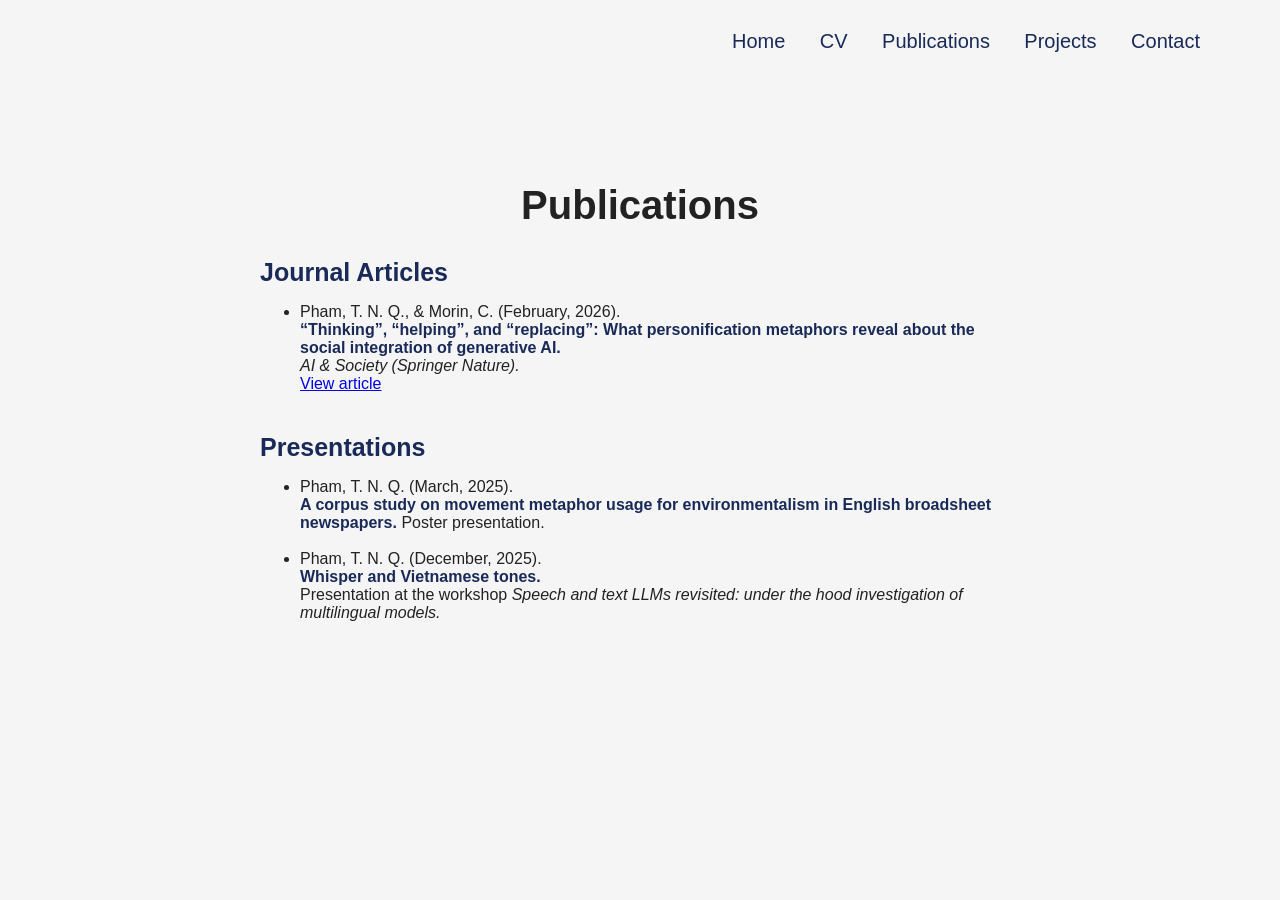
==== publications.html @ 210368b8 "initial commit portfolio website" ====
<!DOCTYPE html>
<html lang="en">
<head>
    <meta charset="UTF-8">
    <meta name="viewport" content="width=device-width, initial-scale=1.0">
    <title>Quyen Pham | Publications</title>
    <link rel="stylesheet" href="style.css">
</head>

<body>

    <nav class="site-nav">
        <ul>
            <li><a href="index.html">Home</a></li>
            <li><a href="cv.html">CV</a></li>
            <li><a href="publications.html">Publications</a></li>
            <li><a href="projects.html">Projects</a></li>
            <li><a href="contact.html">Contact</a></li>
        </ul>
    </nav>

    <main class="container">

        <h1 class="centered">Publications</h1>

        <!-- Journal -->
        <section class="section">
            <h2>Journal Articles</h2>

            <ul class="list-clean">
                <li>
                    <span class="author-me">Pham, T. N. Q.</span>, &amp; Morin, C. (February, 2026).<br>
                    <strong>
                    “Thinking”, “helping”, and “replacing”: What personification metaphors reveal about the social integration of generative AI.
                    </strong><br>
                    <em>AI &amp; Society (Springer Nature).</em><br>
                    <a href="https://doi.org/10.1007/s00146-026-02934-w" target="_blank">View article</a>
                </li>
            </ul>
        </section>

        <!-- Presentations -->
        <section class="section">
            <h2>Presentations</h2>

            <ul class="list-clean">
                <li>
                    <span class="author-me">Pham, T. N. Q.</span> (March, 2025).<br>
                    <strong>
                    A corpus study on movement metaphor usage for environmentalism in English broadsheet newspapers.
                    </strong>
                    Poster presentation.
                </li> <br> 

                <li>
                    <span class="author-me">Pham, T. N. Q.</span> (December, 2025).<br>
                    <strong>Whisper and Vietnamese tones.</strong><br>
                    Presentation at the workshop 
                    <em>Speech and text LLMs revisited: under the hood investigation of multilingual models.</em>
                </li>
            </ul>
        </section>

    </main>

</body>
</html>
---- style.css ----
body {
    font-family: 'Roboto', sans-serif;
    background-color: #f5f5f5;
    margin: 0;
    color: #222;
}

strong {
    color: #192a59;
}

.site-nav {
    text-align: right;
    padding: 30px 80px;
}

.site-nav ul {
    list-style: none;
    margin: 0;
    padding: 0;
}

.site-nav li {
    display: inline-block;
    margin-left: 30px;
}

.site-nav a {
    text-decoration: none;
    color: #192a59;
    font-size: 20px;
    font-weight: 500;
}

.site-nav a:hover {
    text-decoration: underline;
}

.container {
    width: 760px;
    margin: 100px auto;
}

.centered {
    text-align: center;
}

h1 {
    font-size: 40px;
    margin-bottom: 30px;
    font-weight: 700;
}

h2 {
    font-size: 25px;
    margin-top: 20px;
    margin-bottom: 6px;
    color: #192a59;
    font-weight: 600;
}
.uni {
    font-style: italic;
}
p {
    font-size: 20px;
    line-height: 1.8;
}

.intro {
    max-width: 760px;
    margin-left: auto;
    margin-right: auto;
}

.small-text {
    font-size: 18px;
}

.button-link {
    display: inline-block;
    margin: 10px 8px 0 8px;
    padding: 10px 18px;
    border: 1px solid #192a59;
;
    color: #192a59;
    text-decoration: none;
    font-size: 17px;
    font-weight: 500;
}

.button-link:hover {
    background-color: #192a59;
    color: #fff;
    text-decoration: none;
}

.profile-pic {
    width: 170px;
    height: 170px;
    border-radius: 50%;
    object-fit: cover;
    margin: 20px 0 30px 0;
}

.section {
    text-align: left;
    max-width: 850px;
    margin: 0 auto 40px auto;
}

.entry {
    margin-bottom: 28px;
}

.entry-title {
    font-size: 20px;
    font-weight: 700;
    margin-top: 10px;
    margin-bottom: 6px;
}

.entry-meta {
    font-size: 18px;
    margin-top: 10px;
    margin-bottom: 14px;
    color: #555;
}

.entry-desc {
    font-size: 16px;
    line-height: 1.7;
}

.site-footer {
    text-align: center;
    margin-top: 80px;
    padding-bottom: 20px;
}

.footer-social a {
    text-decoration: none;
    font-size: 42px;
    margin: 0 18px;
    color: #1f2f56;
}

.footer-social a:hover {
    opacity: 0.6;
}

.footer-text {
    font-size: 11px;
    color: #888;
    margin-top: 15px;
}
.intro.small-text {
    color: #192a59;
}
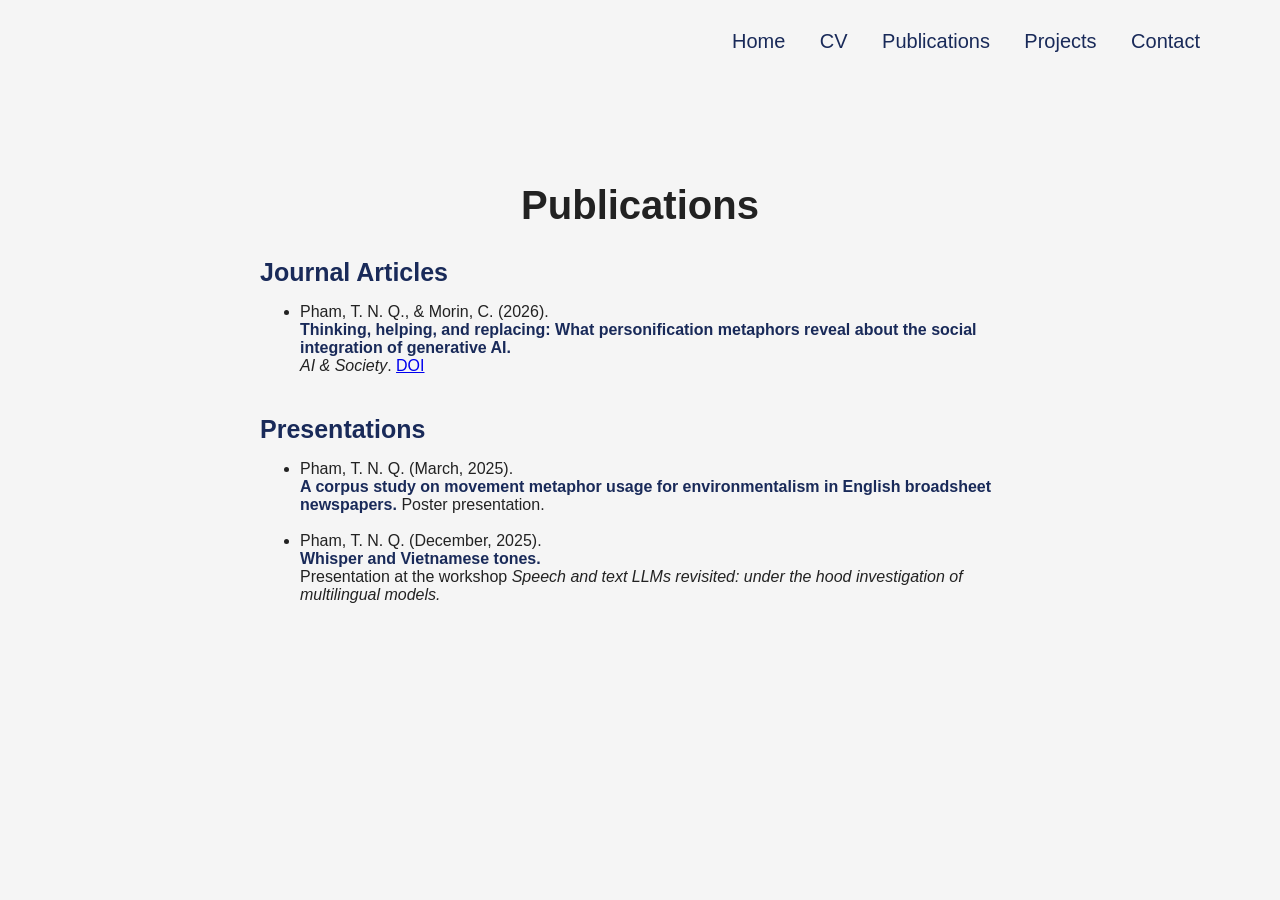
==== commit b5707844: "Update journal article entry format in publications.html" ====
--- a/publications.html
+++ b/publications.html
@@ -28,14 +28,16 @@
             <h2>Journal Articles</h2>
 
             <ul class="list-clean">
-                <li>
-                    <span class="author-me">Pham, T. N. Q.</span>, &amp; Morin, C. (February, 2026).<br>
-                    <strong>
-                    “Thinking”, “helping”, and “replacing”: What personification metaphors reveal about the social integration of generative AI.
-                    </strong><br>
-                    <em>AI &amp; Society (Springer Nature).</em><br>
-                    <a href="https://doi.org/10.1007/s00146-026-02934-w" target="_blank">View article</a>
-                </li>
+               <li>
+Pham, T. N. Q., & Morin, C. (2026). 
+<br>
+<strong>
+Thinking, helping, and replacing: What personification metaphors reveal about the social integration of generative AI.
+</strong>
+<br>
+<em>AI & Society</em>. 
+<a href="https://doi.org/10.1007/s00146-026-02934-w">DOI</a>
+</li>
             </ul>
         </section>
 
@@ -64,4 +66,4 @@
     </main>
 
 </body>
-</html>+</html>
